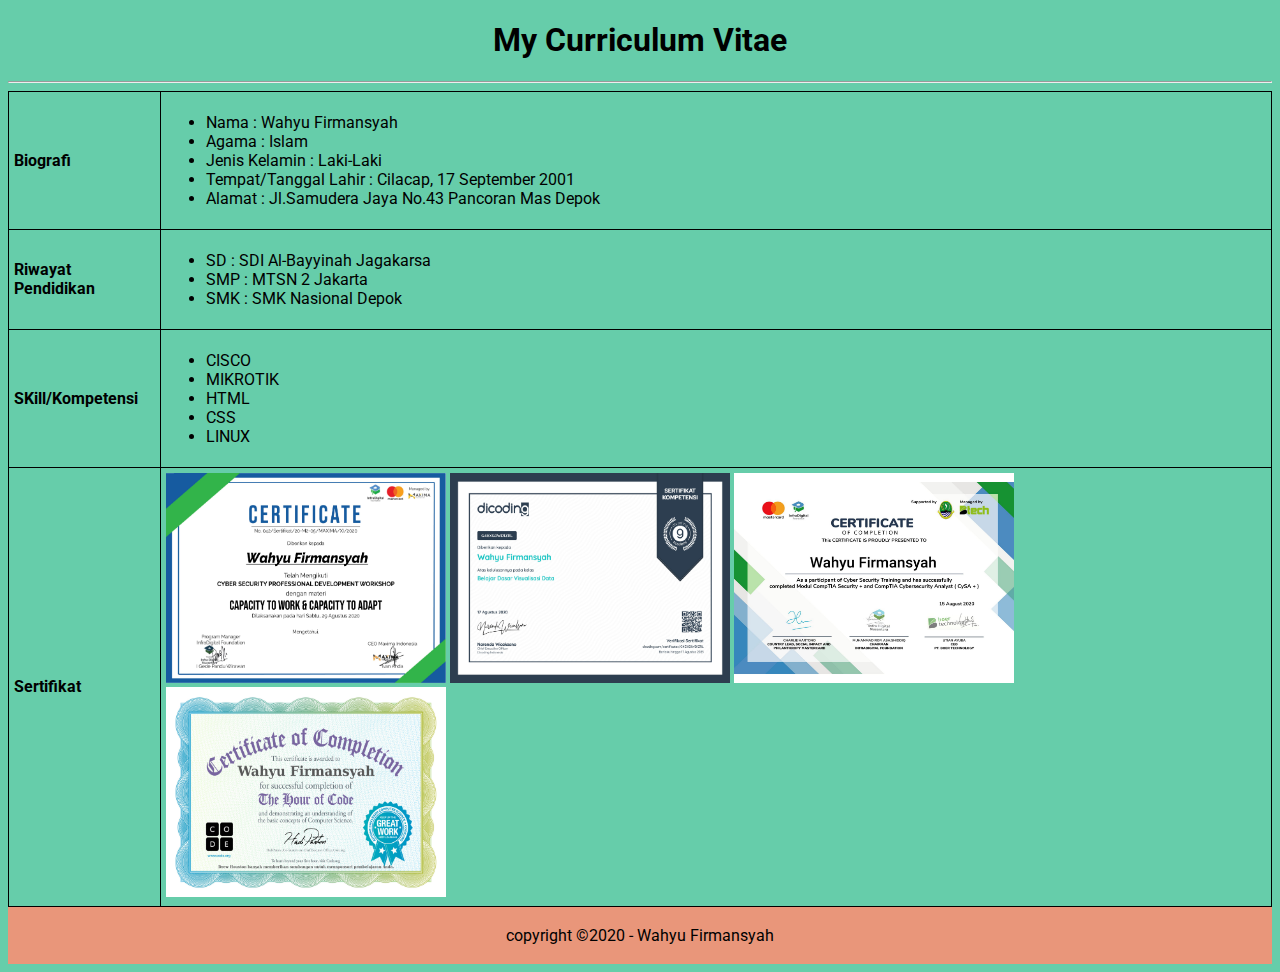
==== index.html @ c3fc2fd9 "upload cv" ====
<!DOCTYPE html>
<html lang="en">
<head>
    <meta charset="UTF-8">
    <meta name="viewport" content="width=device-width, initial-scale=1.0">
    <title>wahyu firmansyah</title>
    <link href="https://fonts.googleapis.com/css2?family=Roboto&display=swap" rel="stylesheet">
    <style>
        body{
            font-family: 'Roboto', sans-serif;
        }
        table, th, td {
          border: 1px solid black;
          border-collapse: collapse;
        }
        th, td {
          padding: 5px;
          text-align: left;
        }
        footer {
            text-align: center;
            padding: 3px;
            background-color: DarkSalmon;
            
        }
        </style>
</head>
<body bgcolor="#66CDAA">
    <h1 style="text-align: center;">My Curriculum Vitae</h1>
    <hr>

    <table style="width: 100%;">
            <tr>
                <th>Biografi</th>
                <td>
                    <ul>
                        <li>Nama : Wahyu Firmansyah</li>
                        <li>Agama : Islam</li>
                        <li>Jenis Kelamin : Laki-Laki</li>
                        <li>Tempat/Tanggal Lahir : Cilacap, 17 September 2001</li>
                        <li>Alamat : Jl.Samudera Jaya No.43 Pancoran Mas Depok</li>
                    </ul>
                </td>
            </tr>
            <tr>
                <th>Riwayat Pendidikan</th>
                <td>
                    <ul>
                        <li>SD : SDI Al-Bayyinah Jagakarsa</li>
                        <li>SMP : MTSN 2 Jakarta</li>
                        <li>SMK : SMK Nasional Depok</li>
                    </ul>
                </td>
            </tr>
            <tr>
                <th>SKill/Kompetensi</th>
                <td>
                    <ul>
                        <li>CISCO</li>
                        <li>MIKROTIK</li>
                        <li>HTML</li>
                        <li>CSS</li>
                        <li>LINUX</li>
                    </ul>
                </td>
            </tr>
            <tr>
                <th>Sertifikat</th>
                <td>
                    <a href="https://drive.google.com/file/d/1SpDxsAwCGO_fmWQfKkI2VHKmg9T2RnOr/view?usp=sharing" target="_blank"><img src="img/1.jpg" style="width:280px;height:210px;"></a>
                    <a href="https://drive.google.com/file/d/133erg4pAP2K9931rL4OEyWTfXbO0vL5Q/view?usp=sharing" target="_blank"><img src="img/2.jpg" style="width:280px;height:210px;"></a>
                    <a href="https://drive.google.com/file/d/1MVYliNOW9ujOWIBtldX8-78Xjtvga9_q/view?usp=sharing" target="_blank"><img src="img/3.jpg" style="width:280px;height:210px;"></a>
                    <a href="https://drive.google.com/file/d/1FOAqH5erWMBYlktlp_0B5fEAg3lgM_6C/view?usp=sharing" target="_blank"><img src="img/4.jpg" style="width:280px;height:210px;"></a>                 
                </td>
            </tr>
    </table>

    <footer>
        <p>copyright &copy;2020 - Wahyu Firmansyah</p>

    </footer>
</body>
</html>
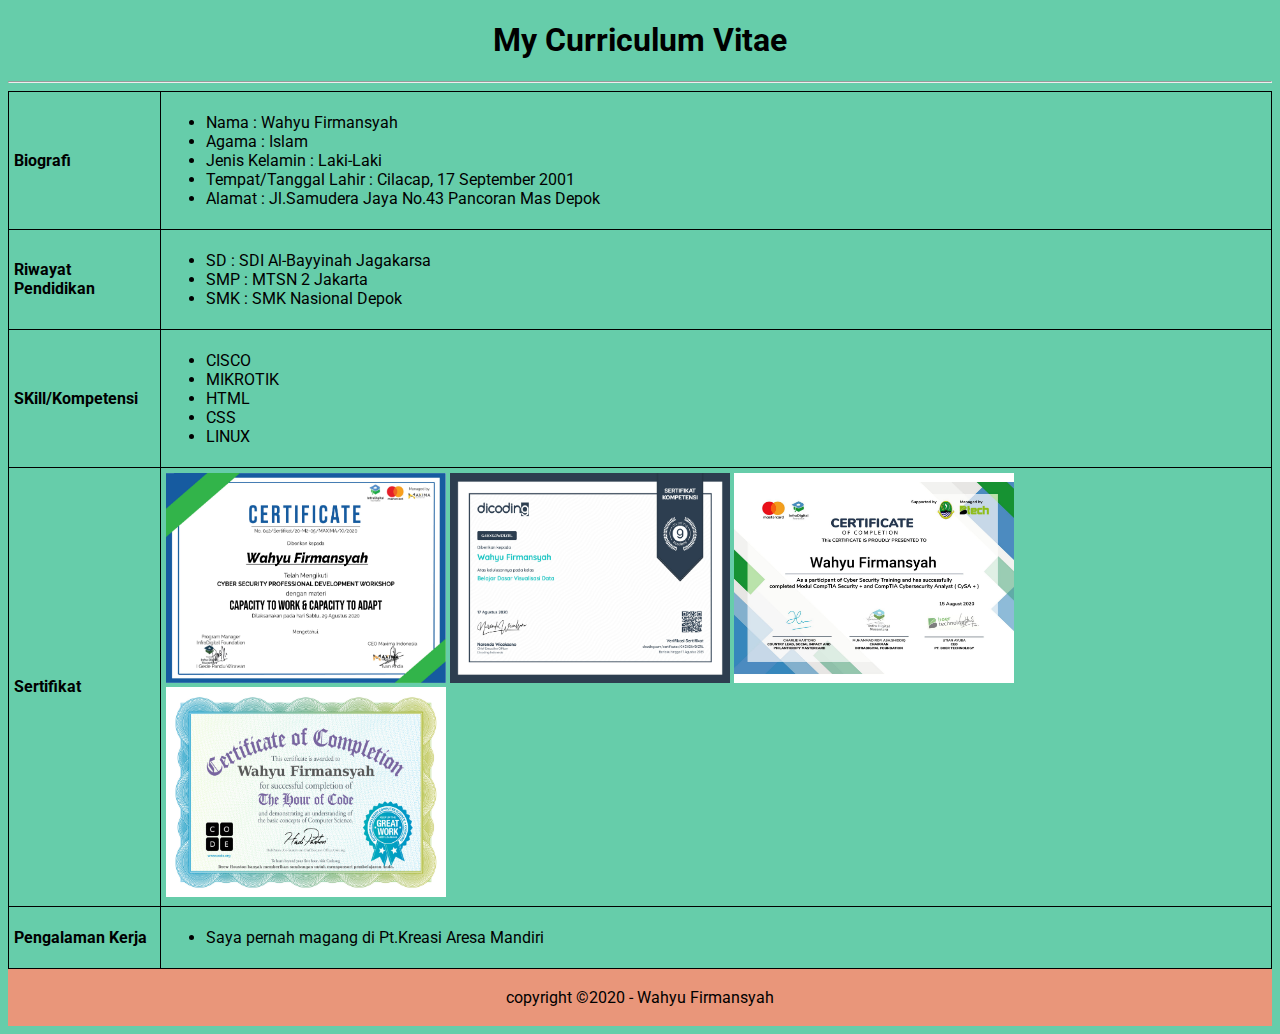
==== commit 84c3bf1e: "update cv" ====
--- a/index.html
+++ b/index.html
@@ -73,6 +73,14 @@
                     <a href="https://drive.google.com/file/d/1FOAqH5erWMBYlktlp_0B5fEAg3lgM_6C/view?usp=sharing" target="_blank"><img src="img/4.jpg" style="width:280px;height:210px;"></a>                 
                 </td>
             </tr>
+            <tr>
+                <th>Pengalaman Kerja</th>
+                <td>
+                    <ul>
+                        <li><p>Saya pernah magang di Pt.Kreasi Aresa Mandiri</p></li>
+                    </ul>
+                </td>
+            </tr>
     </table>
 
     <footer>
@@ -80,4 +88,4 @@
 
     </footer>
 </body>
-</html>+</html>
